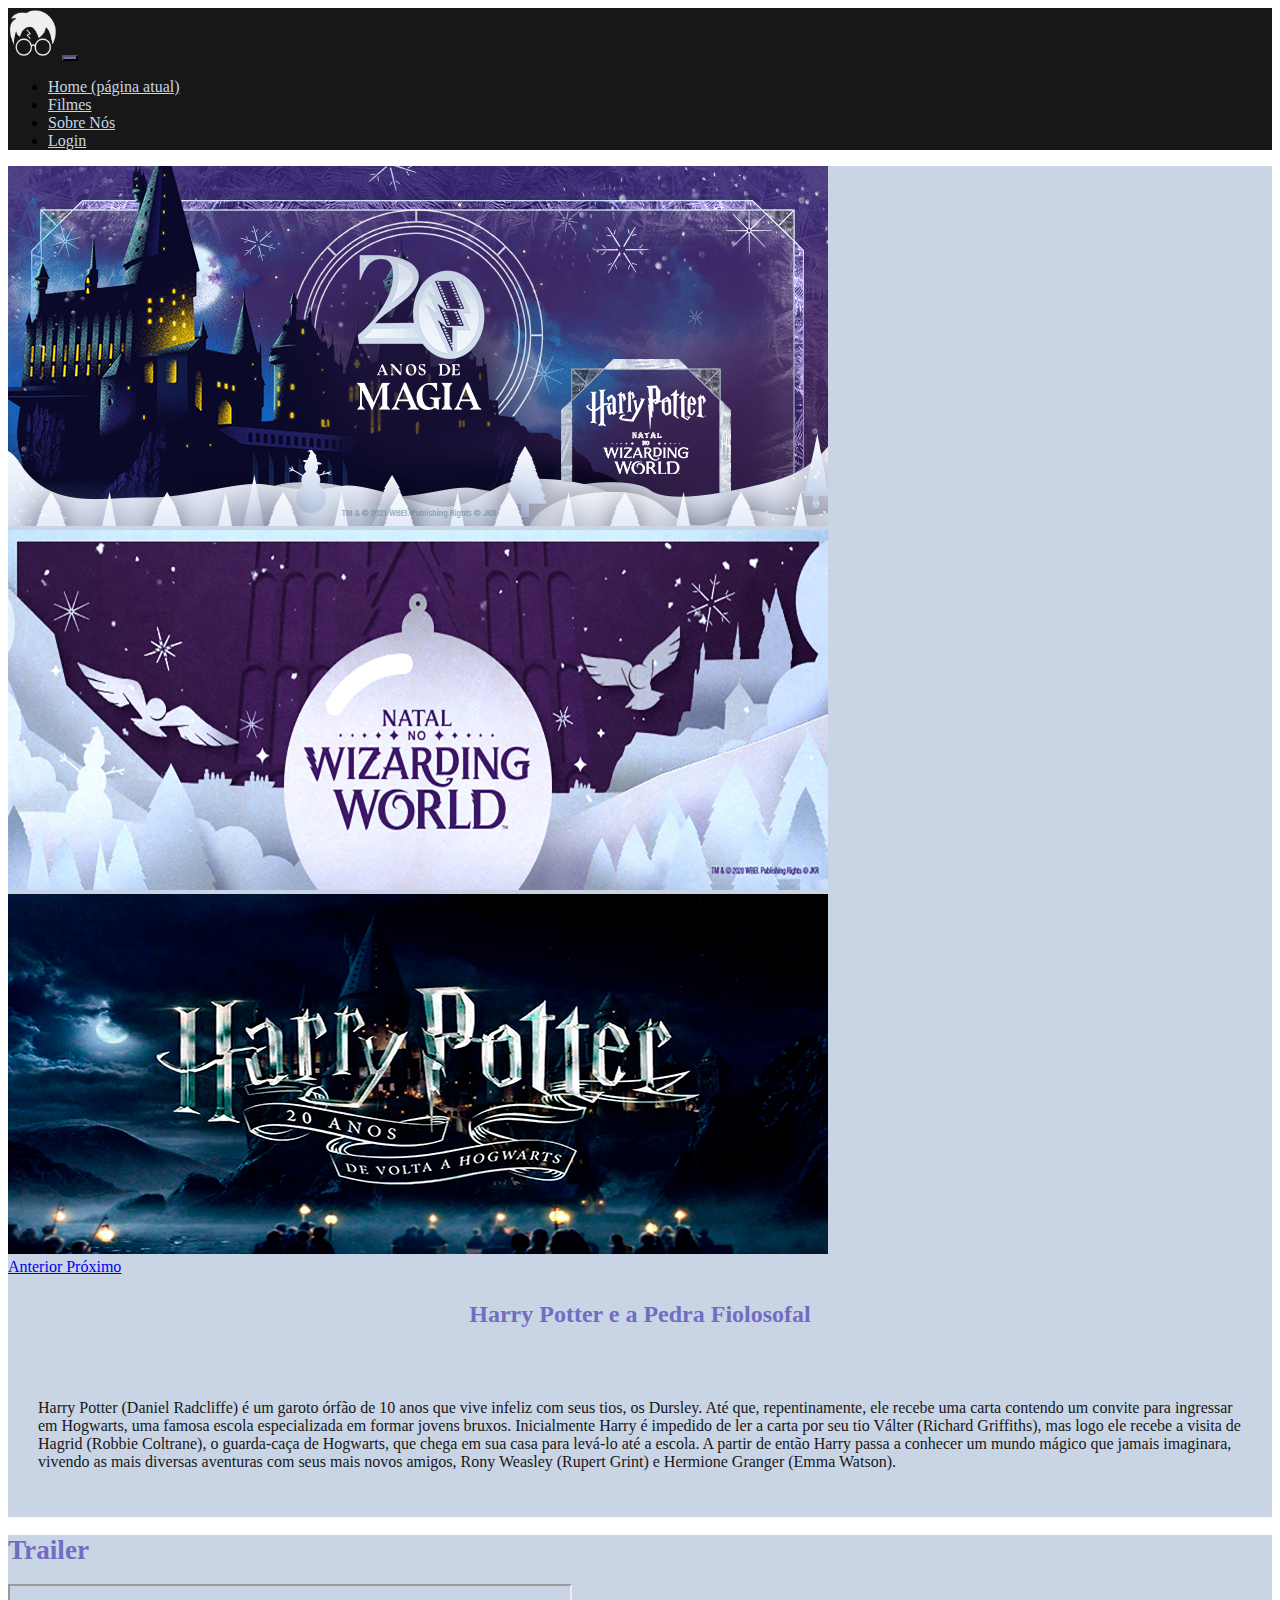
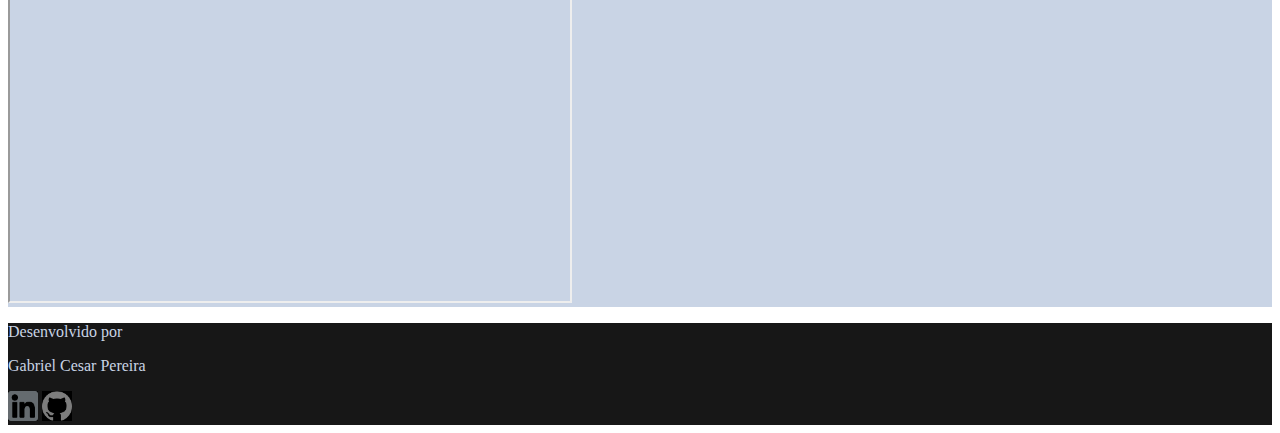
==== hp1.html @ 420a240e "add" ====
<!DOCTYPE html>
<html lang="pt-br">

<head>
    <!--Meta Tags-->
    <meta charset="UTF-8">
    <meta http-equiv="X-UA-Compatible" content="IE=edge">
    <meta name="viewport" content="width=device-width, initial-scale=1.0">
    <!--Style Tags-->
    <link rel="stylesheet" href="https://stackpath.bootstrapcdn.com/bootstrap/4.1.3/css/bootstrap.min.css"
        integrity="sha384-MCw98/SFnGE8fJT3GXwEOngsV7Zt27NXFoaoApmYm81iuXoPkFOJwJ8ERdknLPMO" crossorigin="anonymous">
    <link rel="stylesheet" href="./css/style.css">
    <title>HP 20 anos</title>
</head>

<body>

    <header>

        <div class="container header">

            <nav class="navbar navbar-expand-lg">
                <a class="navbar-brand d-inline-block align-top" href="index.html"><img src="./img/Harry-Potter1.png" width="50"
                        height="50" class="d-inline-block align-top" alt=""></a>
                <button class="navbar-toggler navbar-dark" type="button" data-toggle="collapse"
                    data-target="#conteudoNavbarSuportado" aria-controls="conteudoNavbarSuportado" aria-expanded="false"
                    aria-label="Alterna navegação">
                    <span class="navbar-toggler-icon"></span>
                </button>

                <div class="collapse navbar-collapse " id="conteudoNavbarSuportado">
                    <ul class="navbar-nav ml-auto">
                        <li class="nav-item active">
                            <a class="nav-link" href="index.html">Home <span class="sr-only">(página atual)</span></a>
                        </li>
                        <li class="nav-item">
                            <a class="nav-link" href="index.html">Filmes</a>
                        </li>
                        <li class="nav-item">
                            <a class="nav-link" href="index.html">Sobre Nós</a>
                        </li>
                        <li class="nav-item">
                            <a class="nav-link" href="index.html">Login</a>
                        </li>
                    </ul>
                </div>
            </nav>

        </div>
    </header>

    <main>

        <div class="container d-flex justify-content-center w-100 carousel">
            <div class="row">
                <div id="carouselExampleControls" class="carousel slide" data-ride="carousel">
                    <div class="carousel-inner">
                        <div class="carousel-item active">
                            <img class="d-block w-100" src="./img/carousel1.png" alt="Primeiro Slide">
                        </div>
                        <div class="carousel-item">
                            <img class="d-block w-100" src="./img/carousel4.png" alt="Segundo Slide">
                        </div>
                        <div class="carousel-item">
                            <img class="d-block w-100" src="./img/carousel6.png" alt="Terceiro Slide">
                        </div>
                    </div>
                    <a class="carousel-control-prev" href="#carouselExampleControls" role="button" data-slide="prev">
                        <span class="carousel-control-prev-icon" aria-hidden="true"></span>
                        <span class="sr-only">Anterior</span>
                    </a>
                    <a class="carousel-control-next" href="#carouselExampleControls" role="button" data-slide="next">
                        <span class="carousel-control-next-icon" aria-hidden="true"></span>
                        <span class="sr-only">Próximo</span>
                    </a>
                </div>
            </div>
        </div>
        </div>


        <section class="container text-center main-title ">
            <div class="row">
                <h2 class="mt-3">
                    Harry Potter e a Pedra Fiolosofal
                </h2>
            </div>
        </section>

        <section class="container main-text">
            <div class="row">
                <p class="text-justify">
                    Harry Potter (Daniel Radcliffe) é um garoto órfão de 10 anos que vive infeliz com seus tios, os Dursley. Até que, repentinamente, ele recebe uma carta contendo um convite para ingressar em Hogwarts, uma famosa escola especializada em formar jovens bruxos. Inicialmente Harry é impedido de ler a carta por seu tio Válter (Richard Griffiths), mas logo ele recebe a visita de Hagrid (Robbie Coltrane), o guarda-caça de Hogwarts, que chega em sua casa para levá-lo até a escola. A partir de então Harry passa a conhecer um mundo mágico que jamais imaginara, vivendo as mais diversas aventuras com seus mais novos amigos, Rony Weasley (Rupert Grint) e Hermione Granger (Emma Watson).
                </p>
            </div>
        </section>

        <section class="container ms-5 p-10 cards-section pb-5">
            <h1 class="text-center mb-4" id="trailer">Trailer</h1>
            <div class="row">
                <div class="col-12 text-center">

                    <iframe width="560" height="315" src="https://www.youtube.com/embed/772UlkDZSPY" title="YouTube video player" allow="accelerometer; autoplay; clipboard-write; encrypted-media; gyroscope; picture-in-picture" allowfullscreen></iframe>

                    </div>
                </div>                
        </section>

    </main>

    <footer class="container p-0" id="footer text-center">
        <div class="container border text-center" id="footer">
            <div class="rowborder">
                <p class=""> Desenvolvido por</h3>
            </div>
            <div class="container text-center">
                <p>Gabriel Cesar Pereira</p>
            </div>
            <div class="container text-center">
                <a class="mr-3" href="https://www.linkedin.com/in/gabrielcesar48/"><img src="./img/linkedin.png"
                        width="30px" height="30px" alt="linkedin"></a>
                <a href="https://github.com/GabrielCesar48"><img src="./img/git.png" alt="" width="30px">
                </a>
            </div>

        </div>
    </footer>




    <script src="https://code.jquery.com/jquery-3.3.1.slim.min.js"
        integrity="sha384-q8i/X+965DzO0rT7abK41JStQIAqVgRVzpbzo5smXKp4YfRvH+8abtTE1Pi6jizo"
        crossorigin="anonymous"></script>
    <script src="https://cdnjs.cloudflare.com/ajax/libs/popper.js/1.14.3/umd/popper.min.js"
        integrity="sha384-ZMP7rVo3mIykV+2+9J3UJ46jBk0WLaUAdn689aCwoqbBJiSnjAK/l8WvCWPIPm49"
        crossorigin="anonymous"></script>
    <script src="https://stackpath.bootstrapcdn.com/bootstrap/4.1.3/js/bootstrap.min.js"
        integrity="sha384-ChfqqxuZUCnJSK3+MXmPNIyE6ZbWh2IMqE241rYiqJxyMiZ6OW/JmZQ5stwEULTy"
        crossorigin="anonymous"></script>
</body>

</html>
---- css/style.css ----
html {
    scroll-behavior: smooth;
    font-size: 16px;
}

.header {
    background-color:#171717 ;
}

.navbar-brand {
    transition: all 0.5s;
}

.navbar-brand:hover{   
    transform: scale(1.1);
}

.navbar-toggler {
    background-color: #716dc1;
    transition: all 0.5s;
}

.navbar-toggler:hover {
    transform: scale(1.3);
}

.navbar-toggler-icon {

}

.nav-link {
    color: #c9d4e5;
    transition: all 0.2s;    
}

.nav-link:hover {
    color: #716dc1;
    transform: scale(1.05);
}

.carousel {
    background-color: #c9d4e5;
}

.main-title {
    background-color: #c9d4e5;
    display: flex;
    text-align: center;
    align-items: center;
    justify-content: center;
}

.main-title div h2 {
    padding: 5px;
    color: #716dc1;
    font-weight: 700;
    display: flex;
    justify-content: center;
    text-align: center;
    align-items: center;
    font-size: 1.5rem;
    
}

.main-text {
    padding: 30px;
    background-color: #c9d4e5;
    color: #171717;
}

.cards-section {
    background-color: #c9d4e5;
}
.cards-section h1 {
    color: #716dc1;
    font-size: 1.7em;
    font-weight: 700;
}

#footer {
    background-color: #171717;
    color: #c9d4e5;
}


.card {
    height: 580px;
    border-radius: 10px;
}

.card img {
    border-radius: 10px 10px 25px 25px;
}

.btn {
    

}
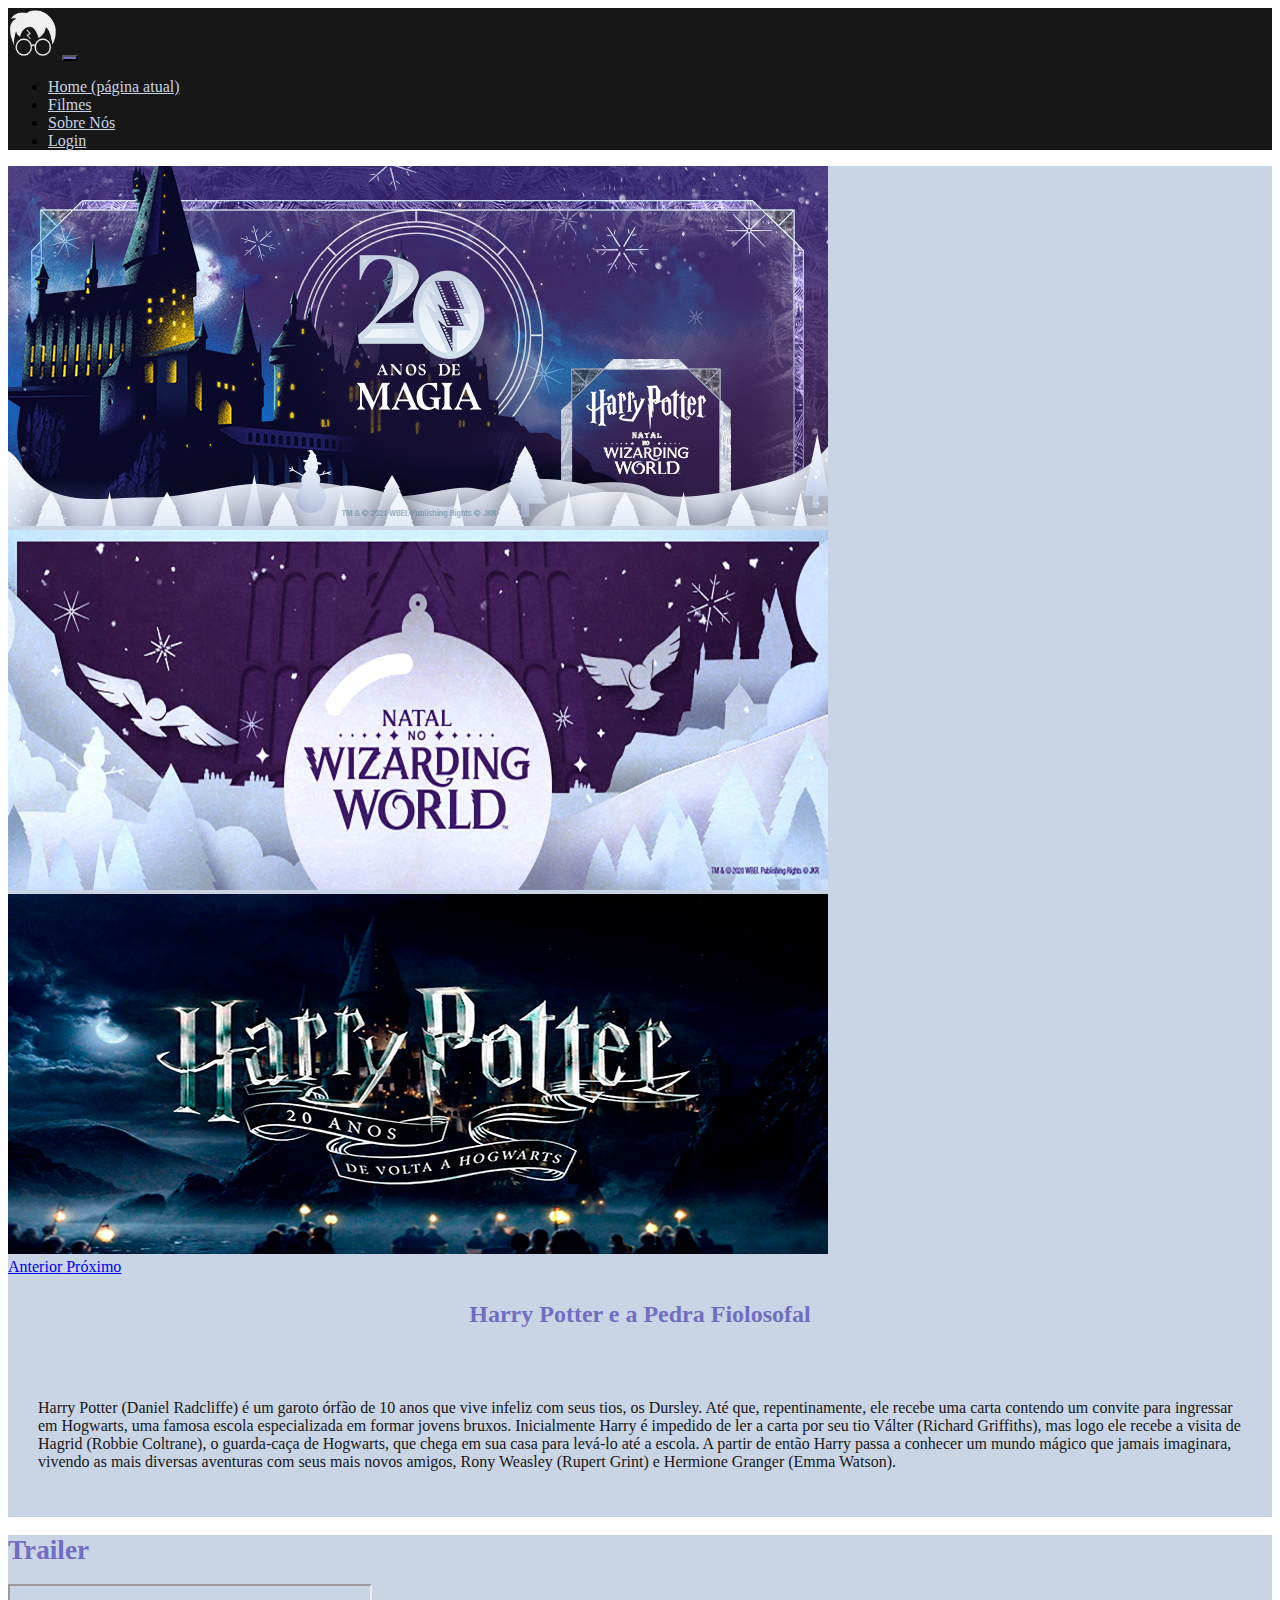
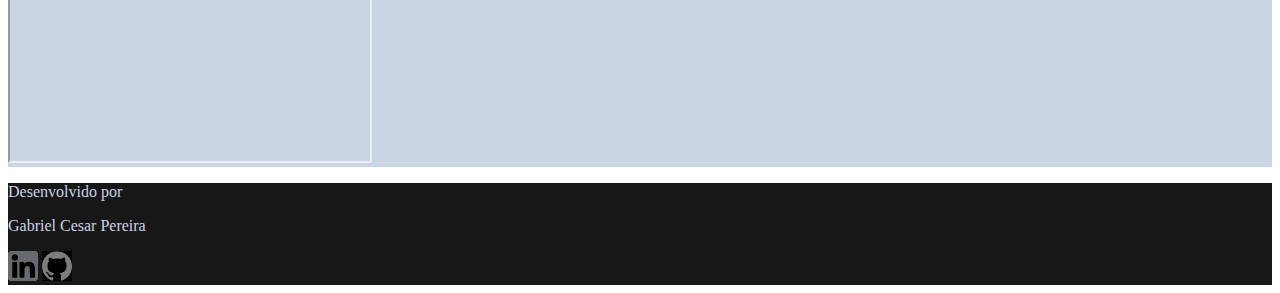
==== commit 1247ede9: "finalizando" ====
--- a/hp1.html
+++ b/hp1.html
@@ -98,9 +98,9 @@
         <section class="container ms-5 p-10 cards-section pb-5">
             <h1 class="text-center mb-4" id="trailer">Trailer</h1>
             <div class="row">
-                <div class="col-12 text-center">
+                <div class="col p-2 text-center">
 
-                    <iframe width="560" height="315" src="https://www.youtube.com/embed/772UlkDZSPY" title="YouTube video player" allow="accelerometer; autoplay; clipboard-write; encrypted-media; gyroscope; picture-in-picture" allowfullscreen></iframe>
+                    <iframe width="360" height="175" src="https://www.youtube.com/embed/772UlkDZSPY" title="YouTube video player" allow="accelerometer; autoplay; clipboard-write; encrypted-media; gyroscope; picture-in-picture" allowfullscreen></iframe>
 
                     </div>
                 </div>                
--- a/css/style.css
+++ b/css/style.css
@@ -84,7 +84,6 @@
 
 
 .card {
-    height: 580px;
     border-radius: 10px;
 }
 
